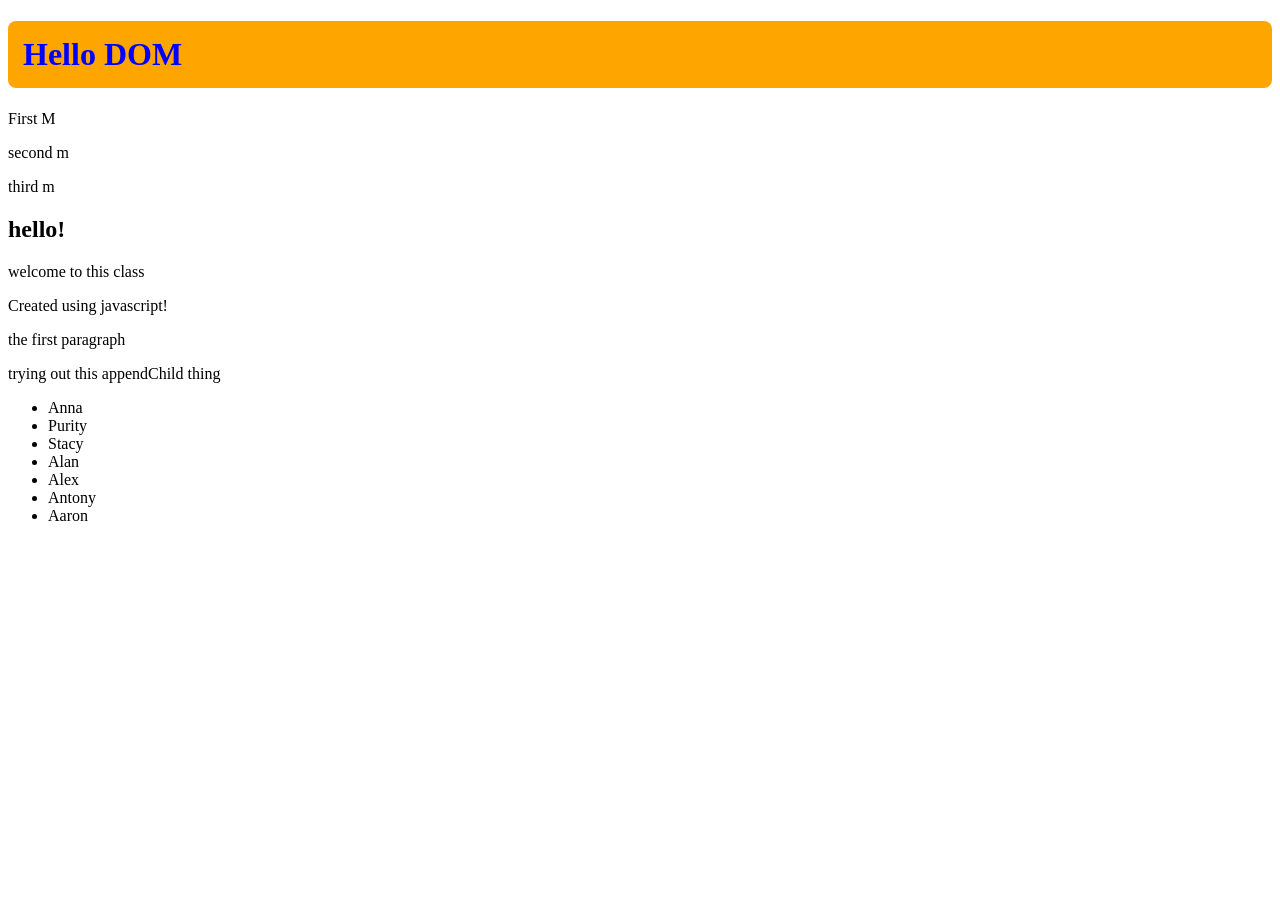
==== DOM trying/todo.html @ 73a0325e "to do list notes and project" ====
<!DOCTYPE html>
<html lang="en">
<head>
    <meta charset="UTF-8">
    <meta name="viewport" content="width=device-width, initial-scale=1.0">
    <title id="title">DOM practice</title>
<link rel="stylesheet" href="todo.css">
</head>
<body>
    <h1 id="heading" class="highlight">Hello DOM</h1>

    <p class="message">First M</p>
    <p class="message">second m</p>
    <p class="message">third m</p>

    <div id="container"></div>
    <ul id="studentList"></ul>
    <script src="todo.js"></script>
</body>
</html>
---- DOM trying/todo.css ----
.highlight{
    background-color: orange;
    color: blue;
    padding:15px;
    border-radius: 8px;
}
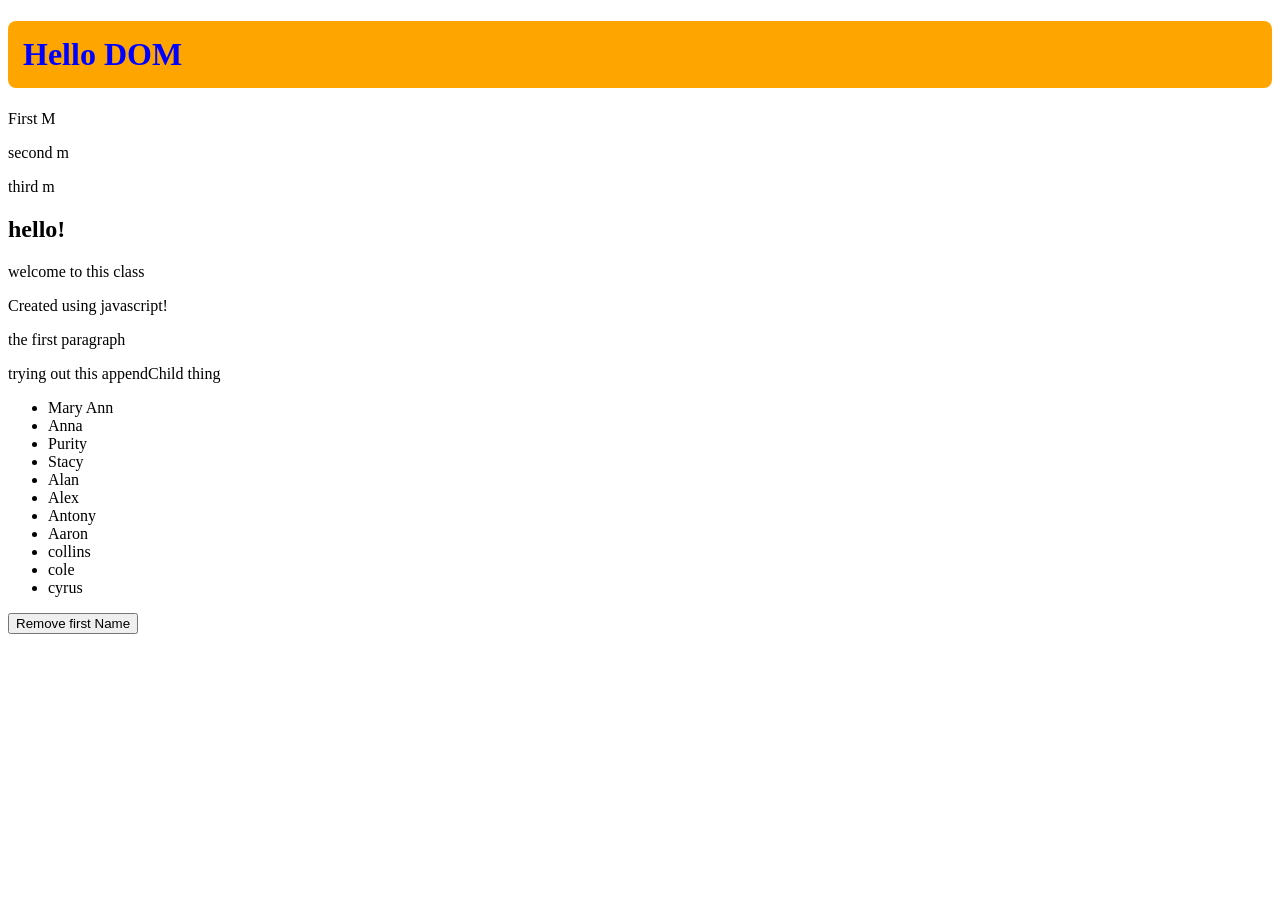
==== commit e0ac4a0d: "done n dusted" ====
--- a/DOM trying/todo.html
+++ b/DOM trying/todo.html
@@ -15,6 +15,8 @@
 
     <div id="container"></div>
     <ul id="studentList"></ul>
+    <p id="msg">This will go</p>
+    <button id="removeBtn">Remove first Name</button>
     <script src="todo.js"></script>
 </body>
 </html>
